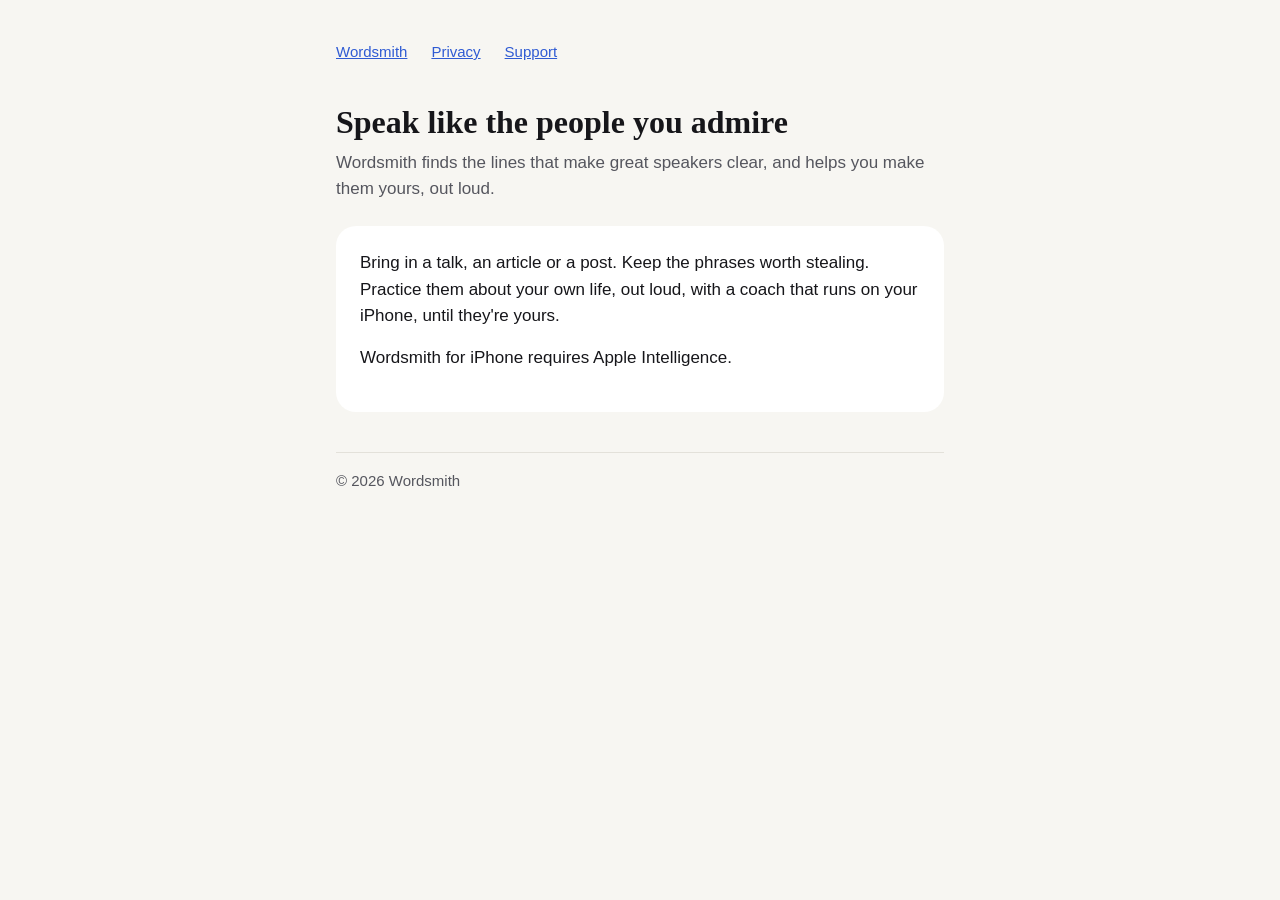
==== index.html @ 4a314fea "Add the landing, privacy and support pages The privacy policy follows docs/domain.md, What stays on " ====
<!doctype html>
<html lang="en">
<head>
  <meta charset="utf-8">
  <meta name="viewport" content="width=device-width, initial-scale=1">
  <title>Wordsmith</title>
  <meta name="description" content="Grow your vocabulary and learn to speak clearly and confidently in your own language.">
  <link rel="stylesheet" href="style.css">
</head>
<body>
  <main>
    <nav><a href="./">Wordsmith</a><a href="privacy.html">Privacy</a><a href="support.html">Support</a></nav>
    <h1>Speak like the people you admire</h1>
    <p class="lede">Wordsmith finds the lines that make great speakers clear, and helps you make them yours, out loud.</p>
    <div class="card">
      <p>Bring in a talk, an article or a post. Keep the phrases worth stealing. Practice them about your own life, out loud, with a coach that runs on your iPhone, until they're yours.</p>
      <p>Wordsmith for iPhone requires Apple Intelligence.</p>
    </div>
    <footer>© 2026 Wordsmith</footer>
  </main>
</body>
</html>
---- style.css ----
/* Wordsmith's public pages. Every colour, size and font is a custom property, defined once here. */
:root {
  --accent: #2F5BD3;
  --ground: #F7F6F2;
  --surface: #FFFFFF;
  --text: #16161A;
  --text-secondary: #55565E;
  --rule: #E3E1DA;
  --font-body: -apple-system, BlinkMacSystemFont, "Segoe UI", Roboto, Helvetica, Arial, sans-serif;
  --font-display: ui-serif, "New York", Georgia, serif;
  --size-body: 1.0625rem;
  --size-small: 0.9375rem;
  --size-title: 2rem;
  --size-heading: 1.25rem;
  --space-s: 0.5rem;
  --space-m: 1rem;
  --space-l: 1.5rem;
  --space-xl: 2.5rem;
  --radius: 1.25rem;
  --measure: 40rem;
}

@media (prefers-color-scheme: dark) {
  :root {
    --accent: #8AA8FF;
    --ground: #111114;
    --surface: #1C1C21;
    --text: #F2F2F4;
    --text-secondary: #A9AAB2;
    --rule: #2E2E35;
  }
}

* { box-sizing: border-box; }

body {
  margin: 0;
  background: var(--ground);
  color: var(--text);
  font-family: var(--font-body);
  font-size: var(--size-body);
  line-height: 1.55;
}

main {
  max-width: var(--measure);
  margin: 0 auto;
  padding: var(--space-xl) var(--space-m);
}

h1 {
  font-family: var(--font-display);
  font-size: var(--size-title);
  line-height: 1.2;
  margin: 0 0 var(--space-s);
}

h2 {
  font-size: var(--size-heading);
  margin: var(--space-xl) 0 var(--space-s);
}

p, li { margin: 0 0 var(--space-m); }

.lede { color: var(--text-secondary); }

.card {
  background: var(--surface);
  border-radius: var(--radius);
  padding: var(--space-l);
  margin: var(--space-l) 0;
}

a { color: var(--accent); }

nav {
  display: flex;
  gap: var(--space-l);
  font-size: var(--size-small);
  margin-bottom: var(--space-xl);
}

footer {
  border-top: 1px solid var(--rule);
  margin-top: var(--space-xl);
  padding-top: var(--space-m);
  color: var(--text-secondary);
  font-size: var(--size-small);
}
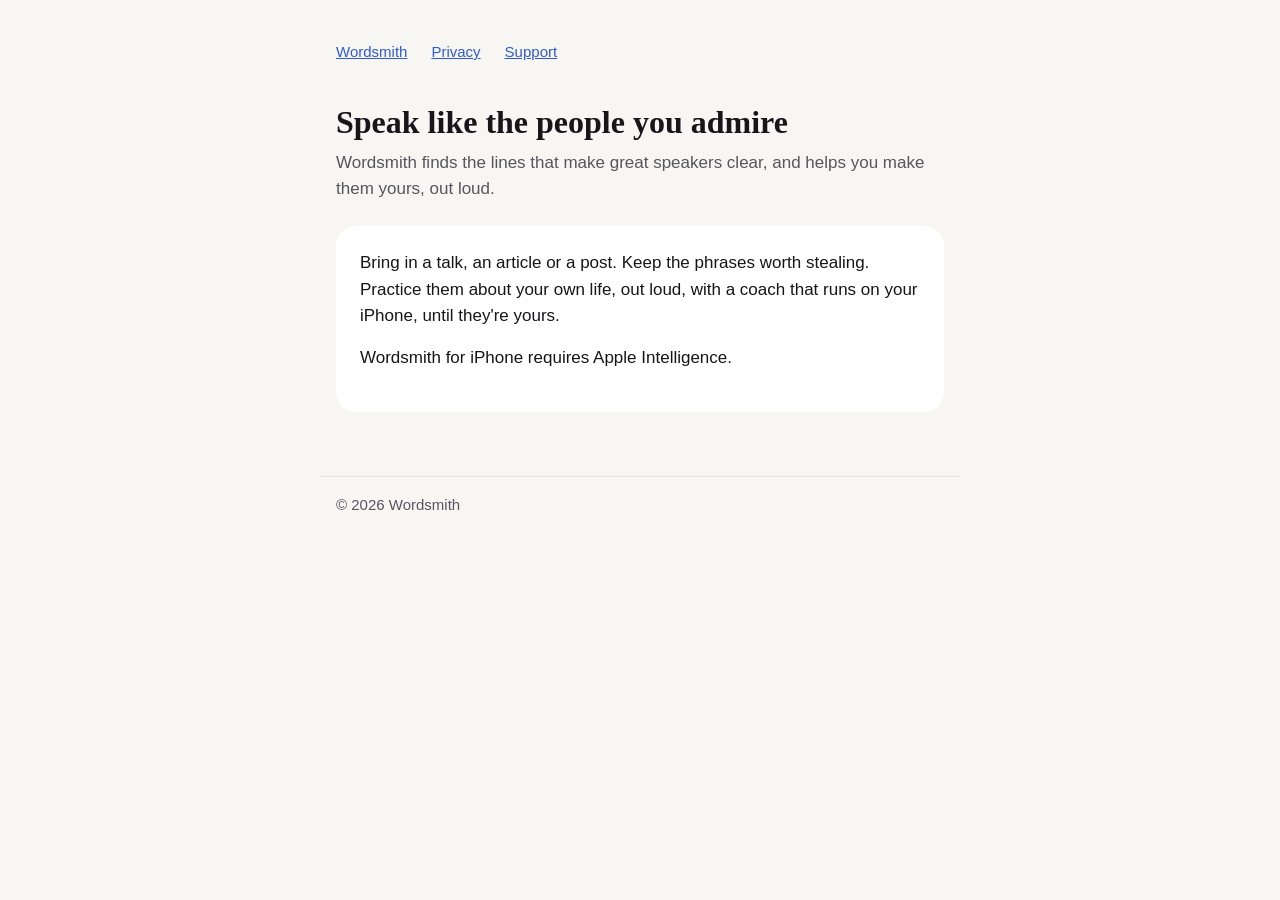
==== commit e64b9588: "Privacy and support: listening; footer outside main, color-scheme, tokens, nav label, descriptions C" ====
--- a/index.html
+++ b/index.html
@@ -9,14 +9,14 @@
 </head>
 <body>
   <main>
-    <nav><a href="./">Wordsmith</a><a href="privacy.html">Privacy</a><a href="support.html">Support</a></nav>
+    <nav aria-label="Wordsmith"><a href="./">Wordsmith</a><a href="privacy.html">Privacy</a><a href="support.html">Support</a></nav>
     <h1>Speak like the people you admire</h1>
     <p class="lede">Wordsmith finds the lines that make great speakers clear, and helps you make them yours, out loud.</p>
     <div class="card">
       <p>Bring in a talk, an article or a post. Keep the phrases worth stealing. Practice them about your own life, out loud, with a coach that runs on your iPhone, until they're yours.</p>
       <p>Wordsmith for iPhone requires Apple Intelligence.</p>
     </div>
-    <footer>© 2026 Wordsmith</footer>
   </main>
+  <footer>© 2026 Wordsmith</footer>
 </body>
 </html>
--- a/style.css
+++ b/style.css
@@ -18,6 +18,10 @@
   --space-xl: 2.5rem;
   --radius: 1.25rem;
   --measure: 40rem;
+  --leading-body: 1.55;
+  --leading-title: 1.2;
+  --rule-width: 1px;
+  color-scheme: light dark;
 }
 
 @media (prefers-color-scheme: dark) {
@@ -39,7 +43,7 @@
   color: var(--text);
   font-family: var(--font-body);
   font-size: var(--size-body);
-  line-height: 1.55;
+  line-height: var(--leading-body);
 }
 
 main {
@@ -51,7 +55,7 @@
 h1 {
   font-family: var(--font-display);
   font-size: var(--size-title);
-  line-height: 1.2;
+  line-height: var(--leading-title);
   margin: 0 0 var(--space-s);
 }
 
@@ -81,9 +85,15 @@
 }
 
 footer {
-  border-top: 1px solid var(--rule);
-  margin-top: var(--space-xl);
+  max-width: var(--measure);
+  margin-left: auto;
+  margin-right: auto;
+  padding-left: var(--space-m);
+  padding-right: var(--space-m);
+  border-top: var(--rule-width) solid var(--rule);
+  margin-top: 0;
   padding-top: var(--space-m);
+  padding-bottom: var(--space-xl);
   color: var(--text-secondary);
   font-size: var(--size-small);
 }
